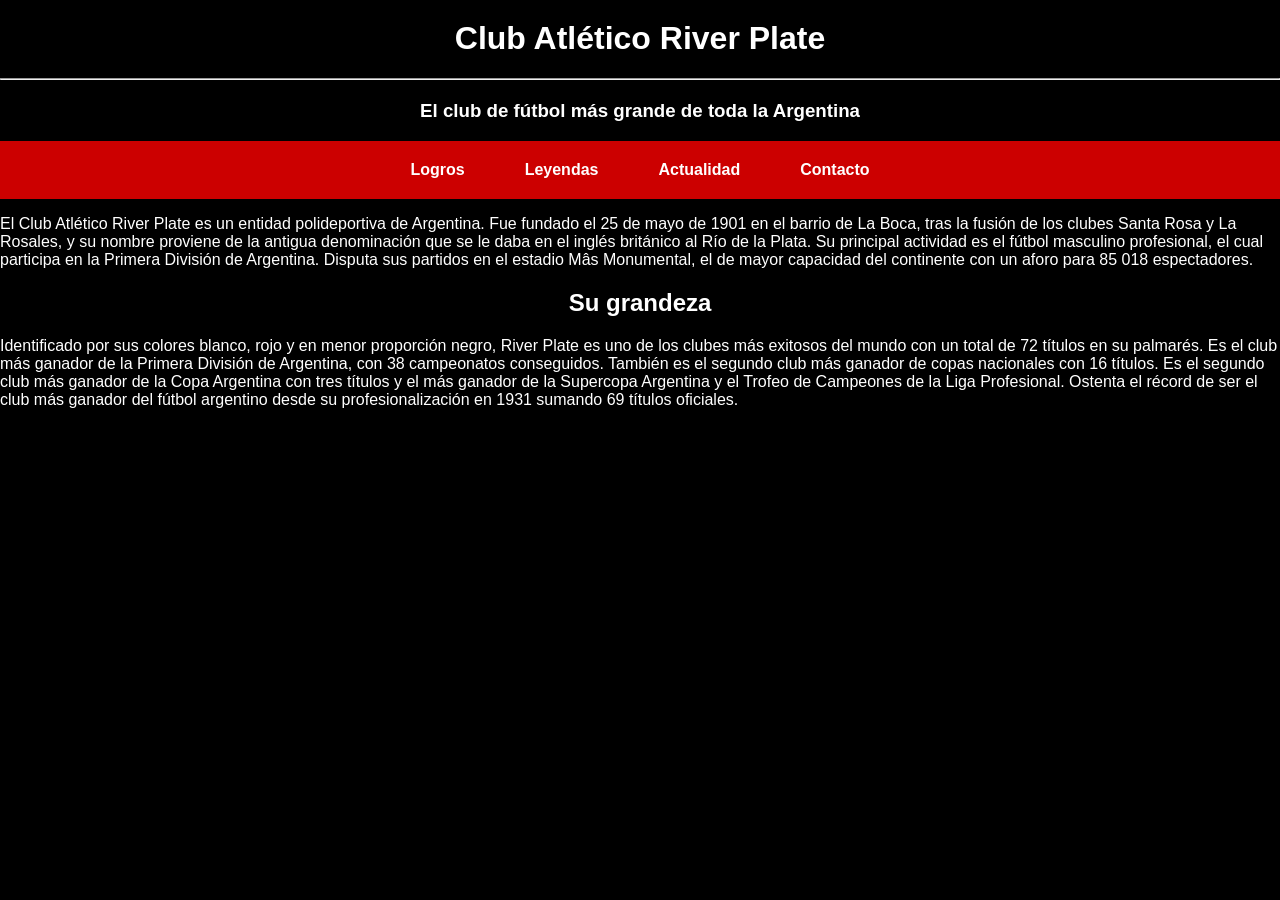
==== index.html @ 14bca10a "Primer commit" ====
<!DOCTYPE html>
<html lang="es">
<head>
    <meta charset="UTF-8">
    <title>Historia River</title>
    <link rel="stylesheet" href="index.css">
</head>
<body>

    <header>
        <div class="titulo">
            <h1>Club Atlético River Plate</h1>
            <hr>
            <h3>El club de fútbol más grande de toda la Argentina</h3>
        </div>
    </header>

    <nav>
    <ul class="menu">
        <li><a href="logros.html">Logros</a></li>

        <li class="dropdown">
            <a href="#" class="dropbtn">Leyendas</a>
            <ul class="dropdown-content">
                <li><a href="epocad.html">La Maquina y la gloria (1930–1950)</a></li>
                <li><a href="clasica.html">Galera y Baston (1950–1970)</a></li>
                <li><a href="renacimiento.html">Renacimiento Internacional (1980–1990)</a></li>
                <li><a href="xxi.html">Nuevo Milenio (2000–2014)</a></li>
                <li><a href="era.g.html">Gallardo y la Era Dorada (2014–Actualidad)</a></li>
            </ul>
        </li>

        <li><a href="actualidad.html">Actualidad</a></li>
        <li><a href="contacto.html">Contacto</a></li>
    </ul>
</nav>


    <p>
        El Club Atlético River Plate es un entidad polideportiva de Argentina. Fue fundado el 25 de mayo de 1901
        en el barrio de La Boca, tras la fusión de los clubes Santa Rosa y La Rosales, y su nombre proviene de la
        antigua denominación que se le daba en el inglés británico al Río de la Plata. Su principal actividad es el
        fútbol masculino profesional, el cual participa en la Primera División de Argentina. Disputa sus partidos en
        el estadio Mâs Monumental, el de mayor capacidad del continente con un aforo para 85 018 espectadores.
    </p>

    <h2>Su grandeza</h2>

    <p>
        Identificado por sus colores blanco, rojo y en menor proporción negro, River Plate es uno de los clubes más
        exitosos del mundo con un total de 72 títulos en su palmarés. Es el club más ganador de la Primera División
        de Argentina, con 38 campeonatos conseguidos. También es el segundo club más ganador de copas nacionales
        con 16 títulos. Es el segundo club más ganador de la Copa Argentina con tres títulos y el más ganador de la
        Supercopa Argentina y el Trofeo de Campeones de la Liga Profesional. Ostenta el récord de ser el club más
        ganador del fútbol argentino desde su profesionalización en 1931 sumando 69 títulos oficiales.
    </p>
---- index.css ----
body {
    background-color: #000;
    color: #fff;
    font-family: Arial, Helvetica, sans-serif;
    margin: 0;
    padding: 0;
}


h1, h2, h3 {
    text-align: center;
    margin-top: 20px;
}

/* --- MENÚ PRINCIPAL --- */
nav {
    background-color: #c00;
    padding: 10px 0;
    position: sticky;
    top: 0;
    z-index: 1000;
}

.menu {
    list-style: none;
    display: flex;
    justify-content: center;
    margin: 0;
    padding: 0;
}

.menu > li {
    position: relative;
    margin: 0 15px;
}

.menu a {
    color: #fff;
    text-decoration: none;
    font-weight: bold;
    padding: 10px 15px;
    display: block;
}

/* Hover principal */
.menu > li > a:hover {
    background-color: #fff;
    color: #c00;
    border-radius: 5px;
}

/* --- DROPDOWN --- */

.dropdown-content {
    display: none;
    position: absolute;
    background-color: #900;
    min-width: 230px;
    border-radius: 5px;
    box-shadow: 0 4px 10px rgba(255, 0, 0, 0.4);
    padding: 0;
    margin-top: 5px;
}

.dropdown-content li {
    border-bottom: 1px solid #600;
}

.dropdown-content li:last-child {
    border-bottom: none;
}

.dropdown-content a {
    padding: 10px 15px;
    color: #fff;
}

.dropdown-content a:hover {
    background-color: #fff;
    color: #900;
}

/* Mostrar el menú al pasar el mouse */
.dropdown:hover .dropdown-content {
    display: block;
}
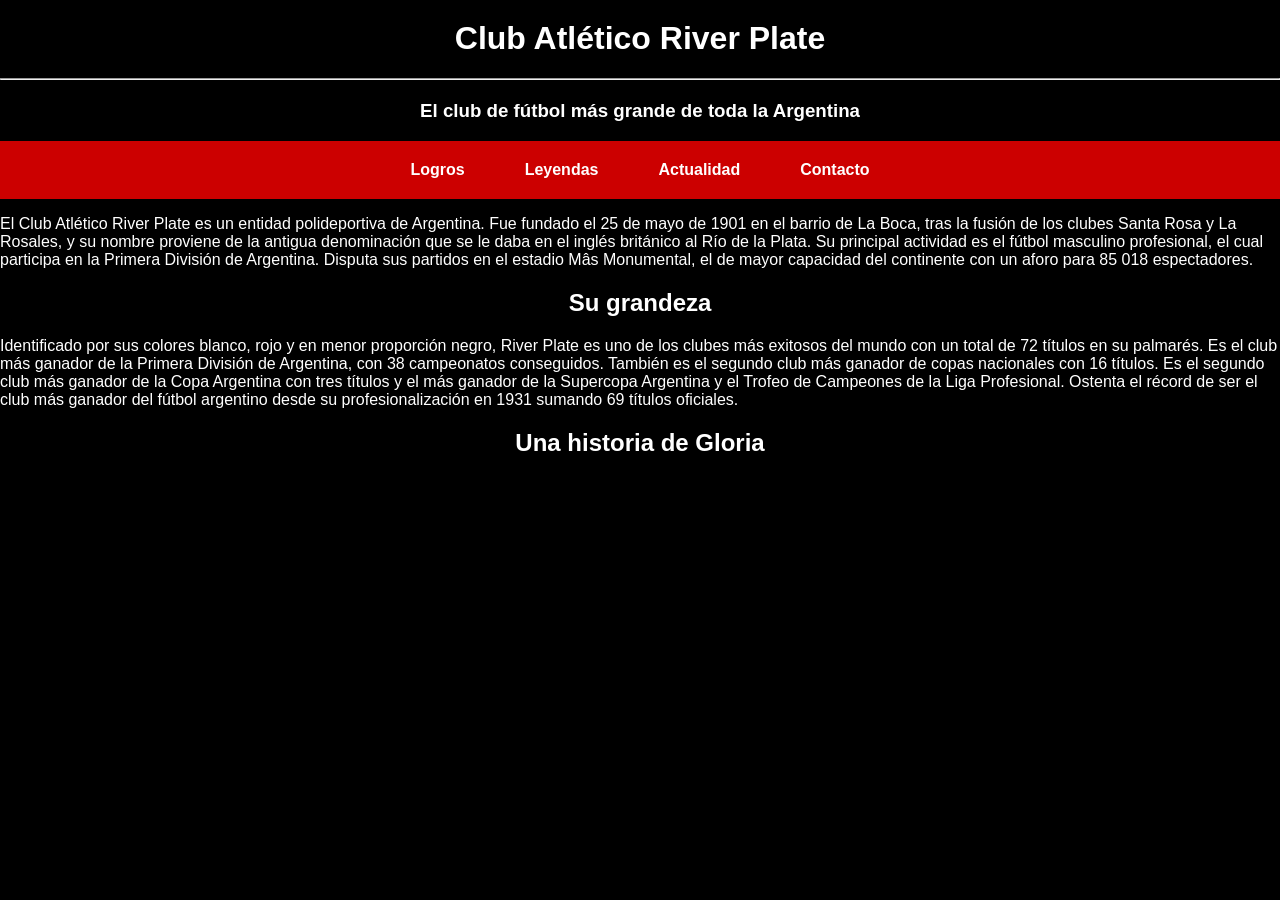
==== commit ef699d83: "Update index.html" ====
--- a/index.html
+++ b/index.html
@@ -55,4 +55,20 @@
         ganador del fútbol argentino desde su profesionalización en 1931 sumando 69 títulos oficiales.
     </p>
 
-   +<h2 style="text-align: center;">Una historia de Gloria</h2>
+    <div style="display: flex; justify-content: center; margin-bottom: 30 px;">
+        <iframe 
+            width="560" 
+            height="315" 
+            src="https://youtu.be/uB9-6QXHd-8?si=b4qaqA389giNCqIX" 
+            title="YouTube video player" 
+            frameborder="0" 
+            allow="accelerometer; autoplay; clipboard-write; encrypted-media; gyroscope; picture-in-picture; web-share" 
+            referrerpolicy="strict-origin-when-cross-origin" 
+            allowfullscreen>
+        </iframe>
+    </div>
+
+</body>
+</html>
+   
